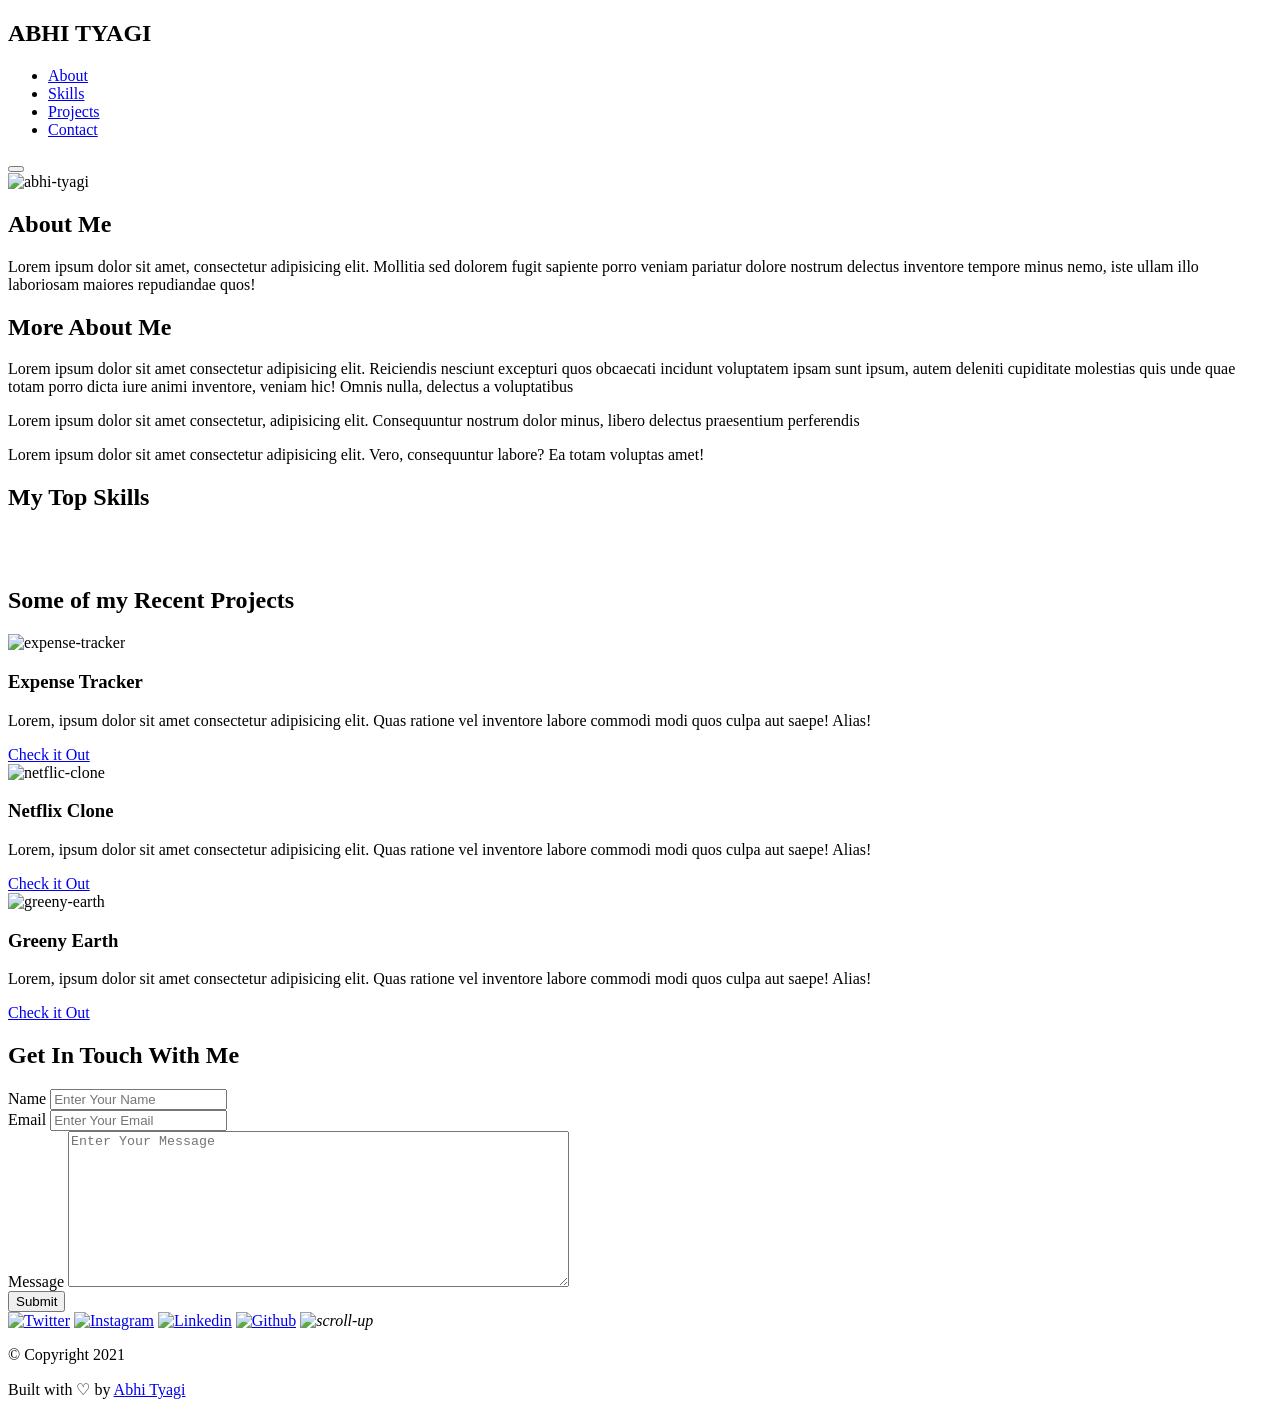
==== index.html @ 9ed6d14c "Add files via upload" ====
<!DOCTYPE html>
<html lang="en">
  <head>
    <meta charset="UTF-8" />
    <meta http-equiv="X-UA-Compatible" content="IE=edge" />
    <meta name="viewport" content="width=device-width, initial-scale=1.0" />

    <!--CSS Styles -->
    <link rel="stylesheet" href="css/styles.css" />

    <!-- Favicons -->
    <link
      rel="apple-touch-icon"
      sizes="180x180"
      href="icons/apple-touch-icon.png"
    />
    <link
      rel="icon"
      type="image/png"
      sizes="32x32"
      href="icons/favicon-32x32.png"
    />

    <!-- Animate CSS CDN -->
    <link
      rel="stylesheet"
      href="https://cdnjs.cloudflare.com/ajax/libs/animate.css/4.1.1/animate.min.css"
    />
    <title>Abhi Tyagi | Web Developer</title>
  </head>

  <body>
    <!-- Navbar -->
    <nav>
        <h1>ABHI TYAGI</h1>
        <ul class="navigation">
          <li><a href="#about" class="nav-link">About</a></li>
          <li><a href="#skills" class="nav-link">Skills</a></li>
          <li><a href="#projects" class="nav-link">Projects</a></li>
          <li><a href="#contact" class="nav-link">Contact</a></li>
        </ul>
        <button class="burger-menu" id="burger-menu">
          <ion-icon class="bars" name="menu-outline"></ion-icon>
        </button>
  </nav>

    <!-- Hero Section -->
    <section class="hero" id="about">
        <img
          src="images/wfh_1.svg"
          alt="abhi-tyagi"
          loading="lazy"
          class="hero-img"
        />
        <div class="bio animate__animated animate__shakeX">
          <h2 class="bio-title">About Me</h2>
          <p class="bio-text">
            Lorem ipsum dolor sit amet, consectetur adipisicing elit. Mollitia sed
            dolorem fugit sapiente porro veniam pariatur dolore nostrum delectus
            inventore tempore minus nemo, iste ullam illo laboriosam maiores
            repudiandae quos!
          </p>
        </div>
  </section>

    <!-- More about -->
    <section class="more-about">
        <h2>More About Me</h2>
        <p>
          Lorem ipsum dolor sit amet consectetur adipisicing elit. Reiciendis
          nesciunt excepturi quos obcaecati incidunt voluptatem ipsam sunt ipsum,
          autem deleniti cupiditate molestias quis unde quae totam porro dicta
          iure animi inventore, veniam hic! Omnis nulla, delectus a voluptatibus
        </p>
        <p>
          Lorem ipsum dolor sit amet consectetur, adipisicing elit. Consequuntur
          nostrum dolor minus, libero delectus praesentium perferendis
        </p>
        <p>
          Lorem ipsum dolor sit amet consectetur adipisicing elit. Vero,
          consequuntur labore? Ea totam voluptas amet!
        </p>
      </section>

    <!-- Skills section -->
    <section class="skills" id="skills">
        <h2 class="skill-header">My Top Skills</h2>
  
        <div class="skills-wrapper">
          <div class="first-set animate__animated animate__pulse">
            <img
              src="icons/icons8-html-5.svg"
              alt=""
              loading="lazy"
              class="icon icon-card"
            />
            <img
              src="icons/icons8-css3.svg"
              alt=""
              loading="lazy"
              class="icon icon-card"
            />
            <img
              src="icons/icons8-javascript.svg"
              alt=""
              loading="lazy"
              class="icon icon-card"
            />
          </div>
  
          <div class="second-set animate__animated animate__pulse">
            <img
              src="icons/icons8-bootstrap.svg"
              alt=""
              loading="lazy"
              class="icon icon-card"
            />
            <img
              src="icons/icons8-react-native.svg"
              alt=""
              loading="lazy"
              class="icon icon-card"
            />
            <img
              src="icons/icons8-git.svg"
              alt=""
              loading="lazy"
              class="icon icon-card"
            />
          </div>
        </div>
      </section>

    <!-- Projects section -->
    <section class="projects" id="projects">
        <h2 class="projects-title">Some of my Recent Projects</h2>
        <div class="projects-container">
          <div class="project-container project-card">
            <img
              src="images/expenseTracker.png"
              alt="expense-tracker"
              loading="lazy"
              class="project-pic"
            />
            <h3 class="project-title">Expense Tracker</h3>
            <p class="project-details">
              Lorem, ipsum dolor sit amet consectetur adipisicing elit. Quas
              ratione vel inventore labore commodi modi quos culpa aut saepe!
              Alias!
            </p>
            <a href="#" target="_blank" class="project-link">Check it Out</a>
          </div>
          <div class="project-container project-card">
            <img
              src="images/netflixClone.png"
              alt="netflic-clone"
              loading="lazy"
              class="project-pic"
            />
            <h3 class="project-title">Netflix Clone</h3>
            <p class="project-details">
              Lorem, ipsum dolor sit amet consectetur adipisicing elit. Quas
              ratione vel inventore labore commodi modi quos culpa aut saepe!
              Alias!
            </p>
            <a href="#" target="_blank" class="project-link">Check it Out</a>
          </div>
          <div class="project-container project-card">
            <img
              src="images/greenyEarth.png"
              alt="greeny-earth"
              loading="lazy"
              class="project-pic"
            />
            <h3 class="project-title">Greeny Earth</h3>
            <p class="project-details">
              Lorem, ipsum dolor sit amet consectetur adipisicing elit. Quas
              ratione vel inventore labore commodi modi quos culpa aut saepe!
              Alias!
            </p>
            <a href="#" target="_blank" class="project-link">Check it Out</a>
          </div>
        </div>
      </section>

    <!-- Contact section -->
    <section class="contact" id="contact">
        <h2>Get In Touch With Me</h2>
        <div class="contact-form-container">
          <div class="contact-form">
            <form action="https://formspree.io/f/xyylngw" method="POST">
              <div class="form-control">
                <label for="name">Name</label>
                <input
                  type="text"
                  id="name"
                  name="sender-name"
                  placeholder="Enter Your Name"
                  class="input-field"
                  required
                />
              </div>
              <div class="form-control">
                <label for="email">Email</label>
                <input
                  type="email"
                  id="email"
                  name="sender-email"
                  placeholder="Enter Your Email"
                  class="input-field"
                  required
                />
              </div>
              <div class="form-control">
                <label for="message">Message</label>
                <textarea
                  id="message"
                  cols="60"
                  rows="10"
                  placeholder="Enter Your Message"
                  name="message"
                  class="input-field"
                  required
                ></textarea>
              </div>
              <input
                type="submit"
                value="Submit"
                id="submit-btn"
                class="submit-btn"
              />
            </form>
          </div>
        </div>
      </section>

    <!-- Social accounts - Fixed to the right -->
    <div class="socials">
        <a href="#" target="_blank"
          ><img
            src="icons/icons8-twitter-circled.gif"
            alt="Twitter"
            loading="lazy"
            class="socicon"
        /></a>
        <a href="#" target="_blank"
          ><img
            src="icons/icons8-instagram.gif"
            alt="Instagram"
            loading="lazy"
            class="socicon"
        /></a>
        <a href="#" target="_blank"
          ><img
            src="icons/icons8-linkedin-circled.gif"
            alt="Linkedin"
            loading="lazy"
            class="socicon"
        /></a>
        <a href="#" target="_blank"><img src="icons/icons8-github.gif" alt="Github" class="socicon"/></a>

    <!-- Scroll to top -->
    <i class="scroll-up" id="scroll-up"
    ><img
      src="icons/icons8-upward-arrow.gif"
      class="socicon up-arrow"
      alt="scroll-up"
  /></i>

    <!-- Footer section -->
    <footer>
        <p class="copy">&copy; Copyright 2021</p>
        <p class="copy">
          Built with &#x2661; by
          <a href="https://twitter.com/abhi09tyagi" target="_blank"
            >Abhi Tyagi</a
          >
        </p>
  </footer>

    <!-- Website scripts -->
    <script src="index.js"></script>

    <!-- Ion icons scripts -->
    <script
      type="module"
      src="https://unpkg.com/ionicons@5.5.2/dist/ionicons/ionicons.esm.js"
    ></script>
    <script
      nomodule
      src="https://unpkg.com/ionicons@5.5.2/dist/ionicons/ionicons.js"
    ></script>
  </body>
</html>
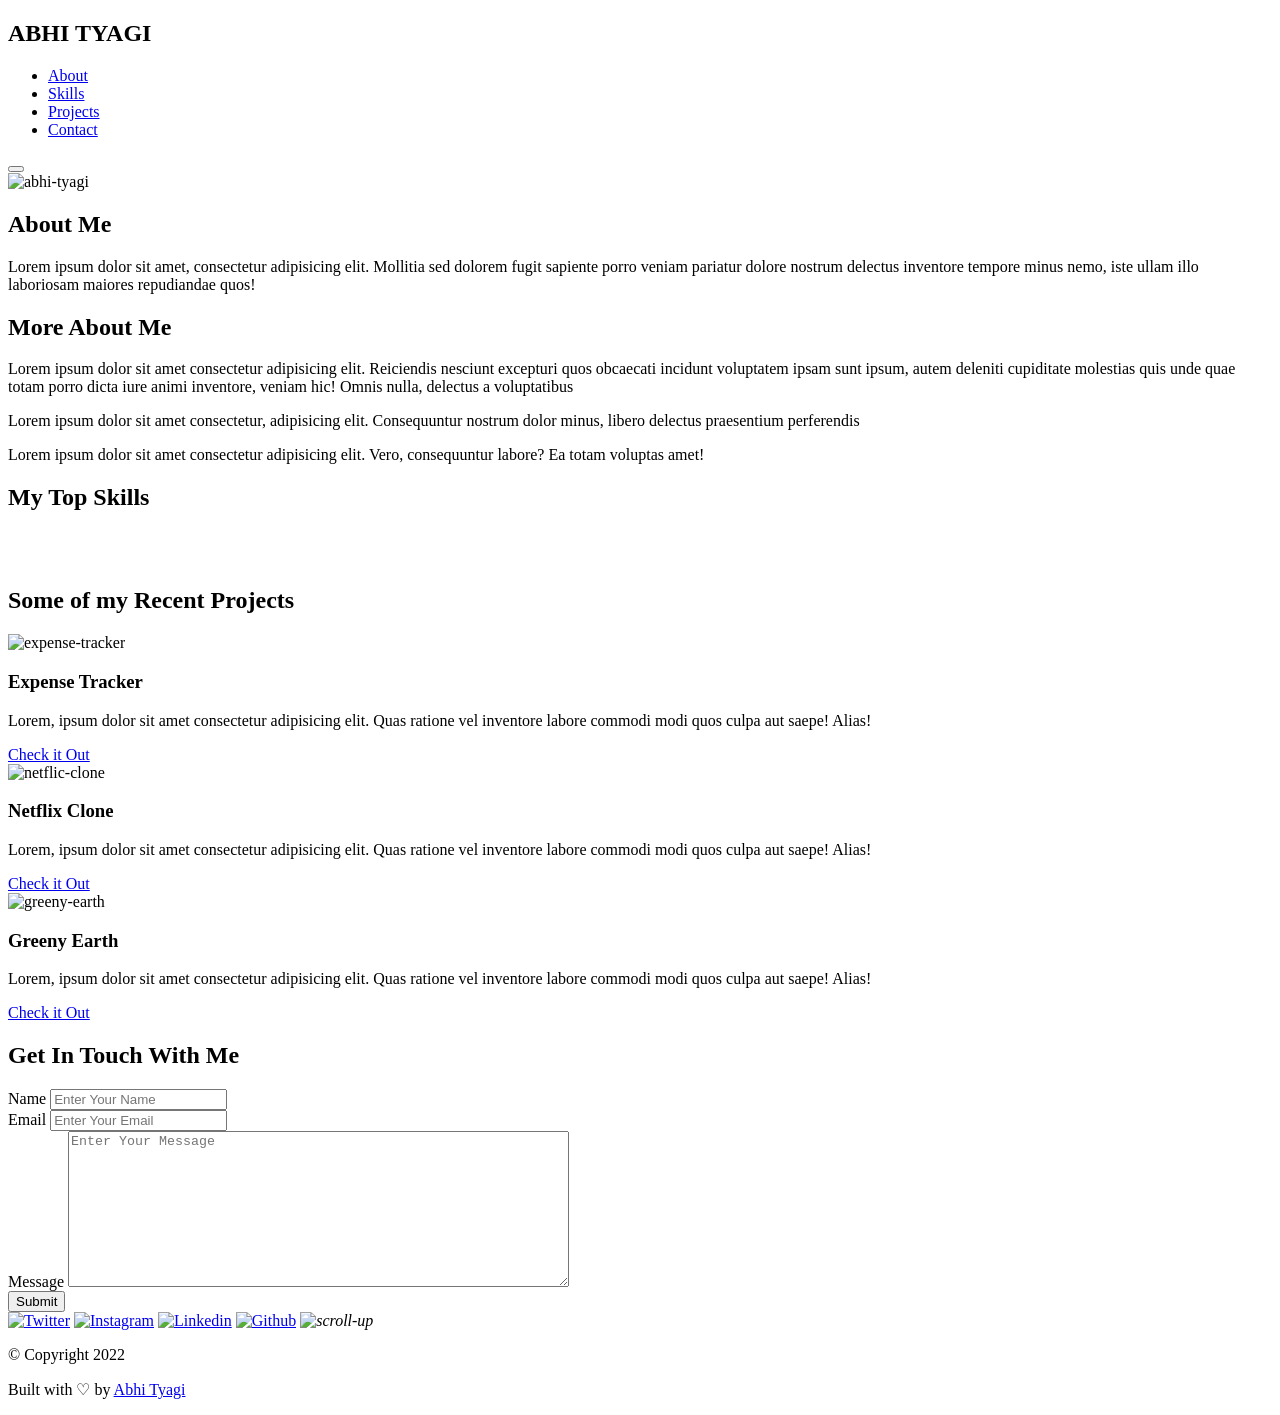
==== commit 801ca7e9: "Update index.html The copyright year was worng  I updated" ====
--- a/index.html
+++ b/index.html
@@ -269,7 +269,7 @@
 
     <!-- Footer section -->
     <footer>
-        <p class="copy">&copy; Copyright 2021</p>
+        <p class="copy">&copy; Copyright 2022</p>
         <p class="copy">
           Built with &#x2661; by
           <a href="https://twitter.com/abhi09tyagi" target="_blank"
@@ -291,4 +291,4 @@
       src="https://unpkg.com/ionicons@5.5.2/dist/ionicons/ionicons.js"
     ></script>
   </body>
-</html>+</html>
